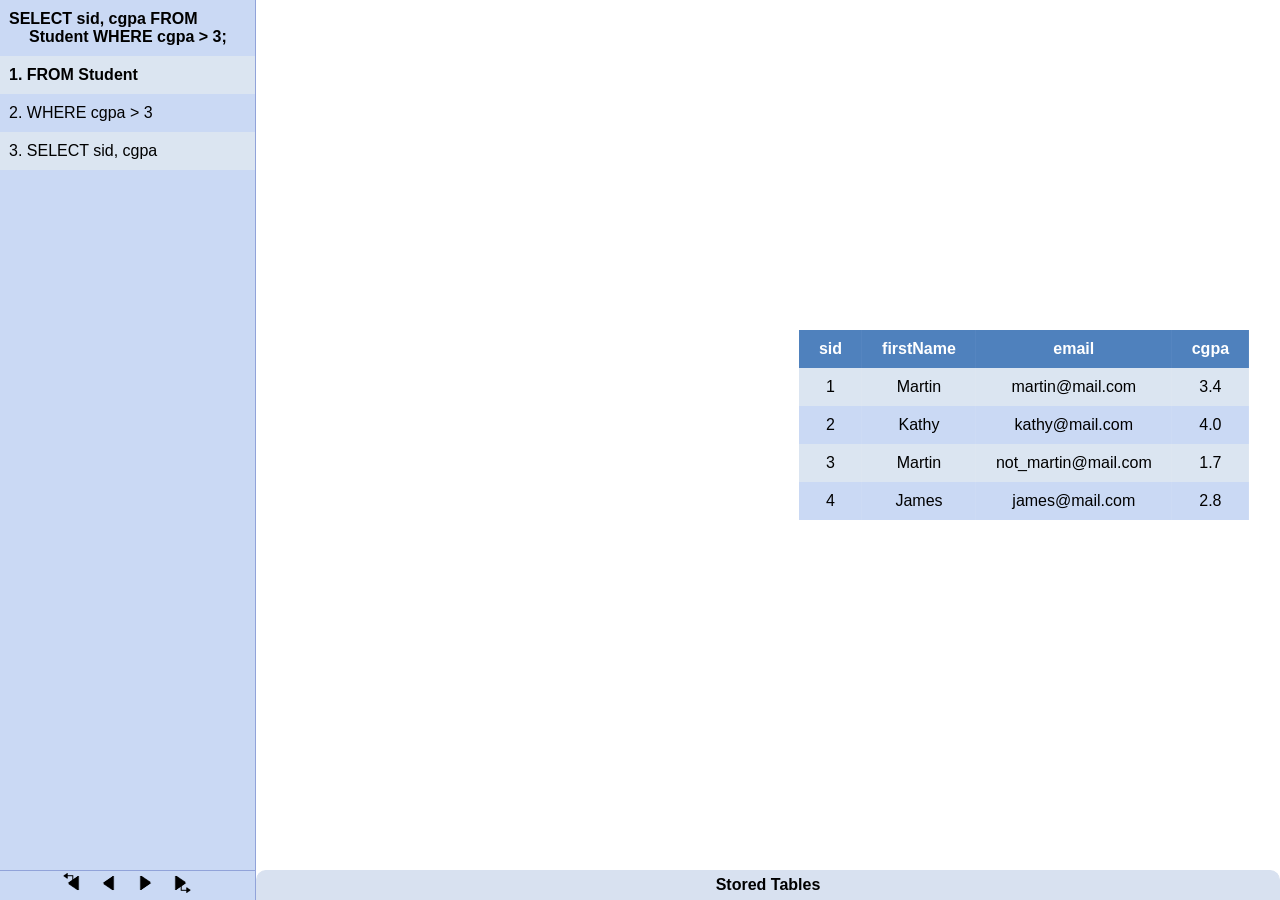
==== front-end-code/index.html @ fdcd4f94 "some stuff and reorganizing" ====
<head>
    <link rel="stylesheet" type="text/css" media="screen" href="css/base.css">
    <link rel="stylesheet" type="text/css" media="screen" href="css/display.css">
    <link rel="stylesheet" type="text/css" media="screen" href="css/tables.css">
    <link rel="stylesheet" type="text/css" media="screen" href="css/navigation.css">
    <link rel="stylesheet" type="text/css" media="screen" href="css/features.css">

    <script src="http://ajax.googleapis.com/ajax/libs/jquery/1.11.2/jquery.min.js"></script>
    
    <script src="scripts/parsed_query_display.js"></script>
    <script src="scripts/table_display.js"></script>
    <script src="scripts/resize.js"></script>
    <script src="scripts/collapse.js"></script>
    <script src="scripts/navigation.js"></script>
    <script src="scripts/testcases/globaltables.js"></script>
    <script src="scripts/testcases/000.js"></script>
    <script src="scripts/loader.js"></script>
</head>
<body>
    <!-- Set up basic template -->
    <div id="bodybag">
        <!-- Table of Content -->
        <div id="leftbar">
            <div id="toc">
                <table id="steps">
                </table>
            </div>
            <div id="navbar">
                <div id="stepout" class="navigation"><img src="icons/out.png"></div>
                <div id="back" class="navigation"><img src="icons/back.png"></div>
                <div id="next" class="navigation"><img src="icons/next.png"></div>
                <div id="stepin" class="navigation"><img src="icons/in.png"></div>
            </div>
        </div>
        <!-- Display -->
        <div id="workspace">
            <div id="tablespace">
                <!-- Input -->
                <div id="inbox">
                    <div class="input">
                    </div>
                    
                    <div class="input">
                    </div>
                </div>
                <!-- Output -->
                <div id="outbox">
                </div>
            </div>
            <!-- Hovered Name -->
            <div id="namebox"></div>
            <!-- Toggle-able Temporary Tables -->
            <div id="inventory">
                <div id="inventoryheader" onClick="toggleInventory()">Stored Tables</div>
                <div id="inventoryspace">
                    <div class="storedtable" onmouseover="hoverText('Took')" onmouseout="hoverText('')">
                            <table>
                                <th>sid</td><th>oid</th><th>grade</th>
                                <tr><td>1</td><td>343</td><td>95</td></tr>
                                <tr><td>2</td><td>236</td><td>50</td></tr>
                                <tr><td>3</td><td>301</td><td>85</td></tr>
                                <tr><td>4</td><td>309</td><td>63</td></tr>
                                <tr><td>5</td><td>258</td><td>78</td></tr>
                            </table>
                    </div>
                    <div class="storedtable" onmouseover="hoverText('Student')" onmouseout="hoverText('')">
                        <table>
                            <th>sid</th><th>surname</th><th>firstname</th><th>campus</th><th>email</th><th>cgpa</th>
                            <tr><td>1</td><td>Apple</td><td>Juice</td><td>St. George</td><td>1@a.com</td><td>3.7</td></tr>
                            <tr><td>2</td><td>Banana</td><td>Split</td><td>St. George</td><td>2@b.com</td><td>3.5</td></tr>
                            <tr><td>3</td><td>Cantaloupe</td><td>Melon</td><td>Mississauga</td><td>3@c.com</td><td>4.0</td></tr>
                            <tr><td>4</td><td>Durian</td><td>Pineapple</td><td>St. George</td><td>4@d.com</td><td>2.7</td></tr>
                            <tr><td>5</td><td>Vegetable</td><td>Onion</td><td>Scarborough</td><td>5@e.com</td><td>3.3</td></tr>
                        </table>
                    </div>
                </div>
            </div>
        </div>
    </div>
</body>
---- front-end-code/css/base.css ----
body {
    margin: 0px;
    padding: 0px;
    font-family: Verdana, Geneva, sans-serif;
    background: #FFFFFF;
}

#bodybag {
    height: 100%;
    width: 100%;
    min-width: 800px;
    min-height: 400px;
    overflow: hidden;
}
---- front-end-code/css/display.css ----
#workspace {
    width: 80%;
    height: 100%;
    float: left;
}

#tablespace {
    width: 100%;
    height: 100%;
}

#inbox {
    width: 50%;
    height: 100%;
    float: left;
}

.input {
    width: 100%;
    position: relative;
}

.tablecontainer{
    position: absolute;
    top: 50%;
    left: 50%;
    transform: translate(-50%, -50%);
    max-height:90%;
    max-width: 90%;
    overflow: auto;
}

#outbox {
    width: 50%;
    height: 100%;
    float: left;
    position: relative;
}

#namebox {
    width: 100%;
    height:20px;
    bottom: 0;
    padding-left:20px;
}
---- front-end-code/css/tables.css ----
#leftbar{
    border-right: 1px solid #91a3d9;
    margin-left: -1px;
    width: 20%;
    height: 100%;
    float: left;
    background: #cad9f4;
}

#toc {
    width: 100%;
    height: 100%;
    overflow: auto;
}

#navbar {
    float:bottom;
    text-align:center;
    height: 30px;
    border-top: 1px solid #91a3d9;
}

#steps{
    width:100%;
}

.query{
    font-weight:bold;
}


table {
    border: none;
    border-collapse: collapse;
}

tr {
    border: none;
}

tr:nth-child(even){
    background: #dbe5f1;
}

tr:nth-child(even) .kept{
    background: #d0fdb9;
}

tr:nth-child(even) .removed{
    background: #fba79f;
}

tr:nth-child(odd){
    background: #cad9f4;
}

tr:nth-child(odd) .kept{
    background: #bcf0a5;
}

tr:nth-child(odd) .removed{
    background: #f1968f;
}

td {
    text-align: center;
    padding: 10px 20px 10px 20px;
}

th {
    text-align: center;
    padding: 10px 20px 10px 20px;
    font-weight: bold;
    background: #4f81bd;
    color: white;
}
---- front-end-code/css/navigation.css ----
#toc td{
    text-align: left;
    padding-right: 0px;
    padding-left: 30px;
    text-indent: -20px;
}

.collapsible {
    padding: 5px 5px 0px 25px;
    font-size:8px;
    float: right;
    width:10px;
}

.nested {
    margin-top: 10px;
    width: 100%;
    border: 1px solid #91a3d9;
    border-right: none;
}

.selected {
    font-weight: bold;
}

.highlighted {
    background: #ffd8b7;
}

.navigation {
    display:inline-block;
}
---- front-end-code/css/features.css ----
#inventory {
}

#inventoryheader {
    height: 30px;
    padding:5px;
    text-align: center;
    background: #d8e1f0;
    border: 1px solid #d8e1f0;
    border-top-right-radius: 10px;
    border-top-left-radius: 10px;
    border-bottom: none;
    font-weight:bold;
}

#inventoryspace {
    height: 25%;
    background: #d8e1f0;
    padding-left: 20px;
    padding-right: 20px;
    overflow: auto;
}

.storedtable{
    float: left;
    margin-right:40px;
    margin-bottom:20px;
}
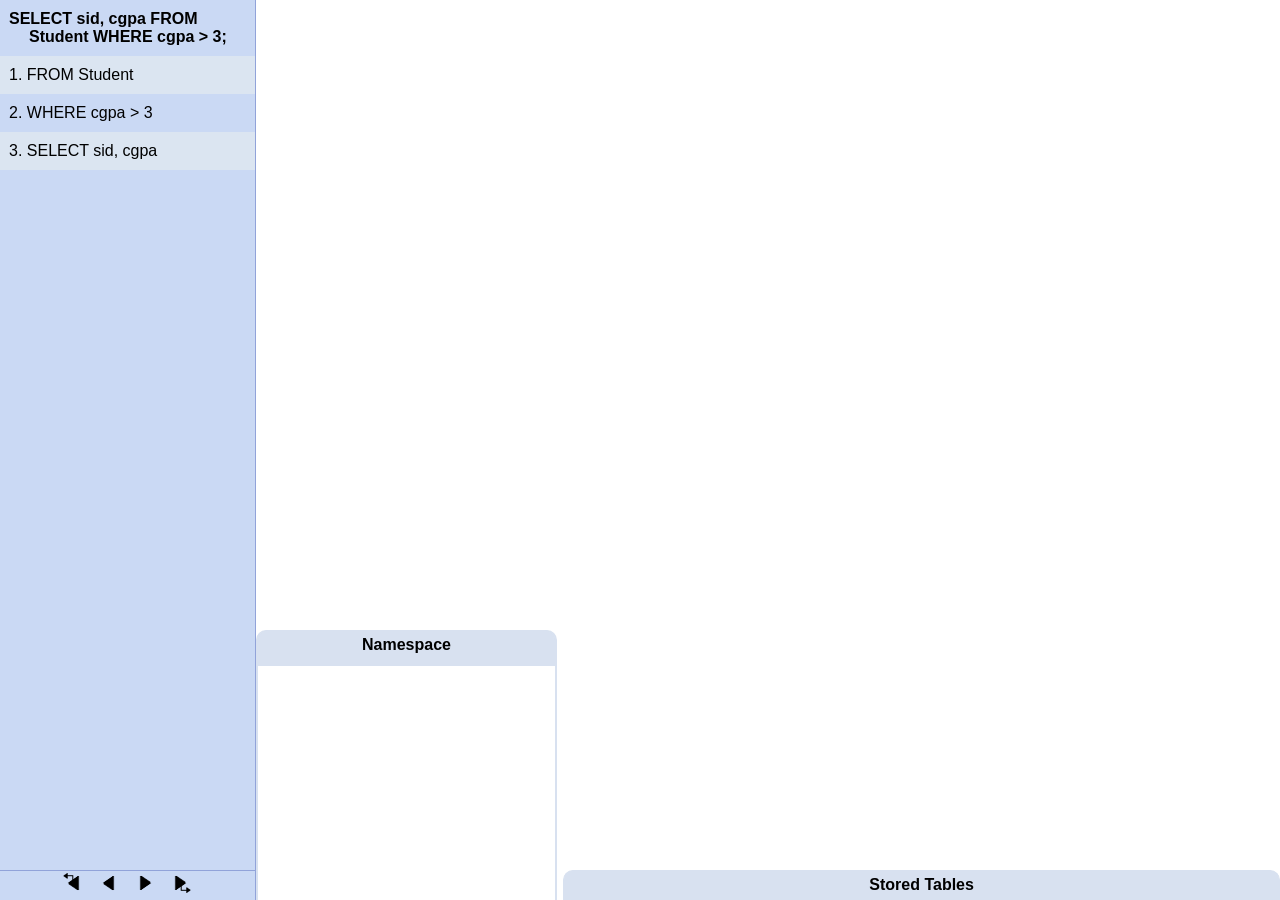
==== commit d848d5c2: "Namespaces added" ====
--- a/front-end-code/index.html
+++ b/front-end-code/index.html
@@ -4,14 +4,18 @@
     <link rel="stylesheet" type="text/css" media="screen" href="css/tables.css">
     <link rel="stylesheet" type="text/css" media="screen" href="css/navigation.css">
     <link rel="stylesheet" type="text/css" media="screen" href="css/features.css">
+    <link rel="stylesheet" type="text/css" media="screen" href="css/reasons.css">
+    <link rel="stylesheet" type="text/css" media="screen" href="css/subquery.css">
 
     <script src="http://ajax.googleapis.com/ajax/libs/jquery/1.11.2/jquery.min.js"></script>
     
     <script src="scripts/parsed_query_display.js"></script>
     <script src="scripts/table_display.js"></script>
+    <script src="scripts/modalwindow.js"></script>
     <script src="scripts/resize.js"></script>
     <script src="scripts/collapse.js"></script>
     <script src="scripts/navigation.js"></script>
+    <script src="scripts/reasons.js"></script>
     <script src="scripts/testcases/globaltables.js"></script>
     <script src="scripts/testcases/000.js"></script>
     <script src="scripts/loader.js"></script>
@@ -49,32 +53,61 @@
             </div>
             <!-- Hovered Name -->
             <div id="namebox"></div>
-            <!-- Toggle-able Temporary Tables -->
-            <div id="inventory">
-                <div id="inventoryheader" onClick="toggleInventory()">Stored Tables</div>
-                <div id="inventoryspace">
-                    <div class="storedtable" onmouseover="hoverText('Took')" onmouseout="hoverText('')">
-                            <table>
-                                <th>sid</td><th>oid</th><th>grade</th>
-                                <tr><td>1</td><td>343</td><td>95</td></tr>
-                                <tr><td>2</td><td>236</td><td>50</td></tr>
-                                <tr><td>3</td><td>301</td><td>85</td></tr>
-                                <tr><td>4</td><td>309</td><td>63</td></tr>
-                                <tr><td>5</td><td>258</td><td>78</td></tr>
-                            </table>
-                    </div>
-                    <div class="storedtable" onmouseover="hoverText('Student')" onmouseout="hoverText('')">
-                        <table>
-                            <th>sid</th><th>surname</th><th>firstname</th><th>campus</th><th>email</th><th>cgpa</th>
-                            <tr><td>1</td><td>Apple</td><td>Juice</td><td>St. George</td><td>1@a.com</td><td>3.7</td></tr>
-                            <tr><td>2</td><td>Banana</td><td>Split</td><td>St. George</td><td>2@b.com</td><td>3.5</td></tr>
-                            <tr><td>3</td><td>Cantaloupe</td><td>Melon</td><td>Mississauga</td><td>3@c.com</td><td>4.0</td></tr>
-                            <tr><td>4</td><td>Durian</td><td>Pineapple</td><td>St. George</td><td>4@d.com</td><td>2.7</td></tr>
-                            <tr><td>5</td><td>Vegetable</td><td>Onion</td><td>Scarborough</td><td>5@e.com</td><td>3.3</td></tr>
-                        </table>
+            <div id="tablefooter">
+                <!-- Toggle-able Temporary Tables -->
+                <div id="namespace">
+                    <div id="namespaceheader">Namespace</div>
+                    <div id="namespacebody"></div>
+                </div>
+                <div id="inventory">
+                    <div id="inventoryheader" onClick="toggleInventory(MainWindow)">Stored Tables</div>
+                    <div id="inventoryspace">
                     </div>
                 </div>
             </div>
         </div>
     </div>
+
+    <div id="modalcontainer">
+        <div id="modalwindow">
+            <!-- Table of Content -->
+            <div id="modal-leftbar">
+                <div id="modal-toc">
+                    <table id="modal-steps">
+                    </table>
+                </div>
+                <div id="modal-navbar">
+                    <div id="stepout" class="navigation"><img src="icons/out.png"></div>
+                    <div id="back" class="navigation"><img src="icons/back.png"></div>
+                    <div id="next" class="navigation"><img src="icons/next.png"></div>
+                    <div id="stepin" class="navigation"><img src="icons/in.png"></div>
+                </div>
+            </div>
+            <!-- Display -->
+            <div id="modal-workspace">
+                <div id="modal-tablespace">
+                    <!-- Input -->
+                    <div id="modal-inbox">
+                        <div class="input">
+                        </div>
+                        
+                        <div class="input">
+                        </div>
+                    </div>
+                    <!-- Output -->
+                    <div id="modal-outbox">
+                    </div>
+                </div>
+                <!-- Hovered Name -->
+                <div id="modal-namebox"></div>
+                <!-- Toggle-able Temporary Tables -->
+                <div id="modal-inventory">
+                    <div id="modal-inventoryheader" onClick="toggleInventory(ModalWindow)">Stored Tables</div>
+                    <div id="modal-inventoryspace">
+                    </div>
+                </div>
+            </div>
+        </div>
+    </div>
+    <div id="tooltip"></div>
 </body>
--- a/front-end-code/css/display.css
+++ b/front-end-code/css/display.css
@@ -6,7 +6,7 @@
 
 #tablespace {
     width: 100%;
-    height: 100%;
+    height: 70%;
 }
 
 #inbox {
@@ -43,3 +43,10 @@
     bottom: 0;
     padding-left:20px;
 }
+
+
+#tablefooter {
+    width: 100%;
+    height: 30%;
+    position:relative;
+}
--- a/front-end-code/css/features.css
+++ b/front-end-code/css/features.css
@@ -1,4 +1,9 @@
 #inventory {
+    width: 70%;
+    height: 30px;
+    position: absolute;
+    bottom: 0px;
+    right: 0px;
 }
 
 #inventoryheader {
@@ -14,7 +19,7 @@
 }
 
 #inventoryspace {
-    height: 25%;
+    height:100%;
     background: #d8e1f0;
     padding-left: 20px;
     padding-right: 20px;
@@ -26,3 +31,35 @@
     margin-right:40px;
     margin-bottom:20px;
 }
+
+#namespace {
+    width:29%;
+    height:100%;
+    padding-left:2px;
+    padding-right:2px;
+    background: #d8e1f0;
+    border-top-right-radius: 10px;
+    border-top-left-radius: 10px;
+    
+    float: left;
+    overflow-y: auto;
+}
+
+#namespaceheader{
+    height: 30px;
+    padding-top:5px;
+    text-align: center;
+    background: #d8e1f0;
+    border: 1px solid #d8e1f0;
+    border-top-right-radius: 10px;
+    border-top-left-radius: 10px;
+    border-bottom: none;
+    font-weight:bold;
+}
+
+#namespacebody{
+    background: #ffffff;
+    padding-left: 20px;
+    padding-right: 20px;
+    overflow-y: auto;
+}
--- a/front-end-code/css/reasons.css
+++ b/front-end-code/css/reasons.css
@@ -0,0 +1,25 @@
+.subquery {
+    text-decoration:underline;
+}
+
+#tooltip {
+    border: 1px solid black;
+    border-radius: 5px;
+    background: #FFFFFF;
+    
+    width: 250px;
+    
+    padding: 5px 5px 5px 25px;
+    
+    display:none;
+}
+
+.tooltipheader{
+    font-weight: bold;
+}
+
+p {
+    text-indent: -15px;
+    padding: 0px;
+    margin:0px;
+}
--- a/front-end-code/css/subquery.css
+++ b/front-end-code/css/subquery.css
@@ -0,0 +1,150 @@
+#modalcontainer {
+    width:100%;
+    height:100%;
+    background: rgba(0,0,0, 0.7);
+    position:absolute;
+    top:0px;
+    min-width: 800px;
+    min-height: 400px;
+    display:none;
+}
+
+#modalwindow {
+    width: 80%;
+    height: 80%;
+    background: #FFFFFF;
+    border-radius: 10px;
+    position: absolute;
+    overflow: hidden;
+}
+
+#modal-workspace {
+    width: 80%;
+    height: 100%;
+    float: left;
+}
+
+#modal-tablespace {
+    width: 100%;
+    height: 70%;
+}
+
+#modal-inbox {
+    width: 50%;
+    height: 100%;
+    float: left;
+}
+
+#modal-outbox {
+    width: 50%;
+    height: 100%;
+    float: left;
+    position: relative;
+}
+
+#modal-namebox {
+    width: 100%;
+    height:20px;
+    bottom: 0;
+    padding-left:20px;
+}
+
+#modal-toc td{
+    text-align: left;
+    padding-right: 0px;
+    padding-left: 30px;
+    text-indent: -20px;
+}
+
+#modal-inventory {
+    width: 70%;
+    height: 30px;
+    position: absolute;
+    bottom: 0px;
+    right: 0px;
+}
+
+#modal-inventoryheader {
+    height: 30px;
+    padding:5px;
+    text-align: center;
+    background: #d8e1f0;
+    border: 1px solid #d8e1f0;
+    border-top-right-radius: 10px;
+    border-top-left-radius: 10px;
+    border-bottom: none;
+    font-weight:bold;
+}
+
+#modal-inventoryspace {
+    height:100%;
+    background: #d8e1f0;
+    padding-left: 20px;
+    padding-right: 20px;
+    overflow: auto;
+}
+
+#modal-leftbar{
+    border-right: 1px solid #91a3d9;
+    margin-left: -1px;
+    width: 20%;
+    height: 100%;
+    float: left;
+    background: #cad9f4;
+}
+
+#modal-toc {
+    width: 100%;
+    height: 100%;
+    overflow: auto;
+}
+
+#modal-navbar {
+    float:bottom;
+    text-align:center;
+    height: 30px;
+    border-top: 1px solid #91a3d9;
+}
+
+#modal-steps{
+    width:100%;
+}
+
+#modal-tablefooter {
+    width: 100%;
+    height: 30%;
+    position:relative;
+}
+
+
+#modal-namespace {
+    width:29%;
+    height:100%;
+    padding-left:2px;
+    padding-right:2px;
+    background: #d8e1f0;
+    border-top-right-radius: 10px;
+    border-top-left-radius: 10px;
+    
+    float: left;
+    overflow-y: auto;
+}
+
+#modal-namespaceheader{
+    height: 30px;
+    padding-top:5px;
+    text-align: center;
+    background: #d8e1f0;
+    border: 1px solid #d8e1f0;
+    border-top-right-radius: 10px;
+    border-top-left-radius: 10px;
+    border-bottom: none;
+    font-weight:bold;
+}
+
+#modal-namespacebody{
+    background: #ffffff;
+    padding-left: 20px;
+    padding-right: 20px;
+    overflow-y: auto;
+}
